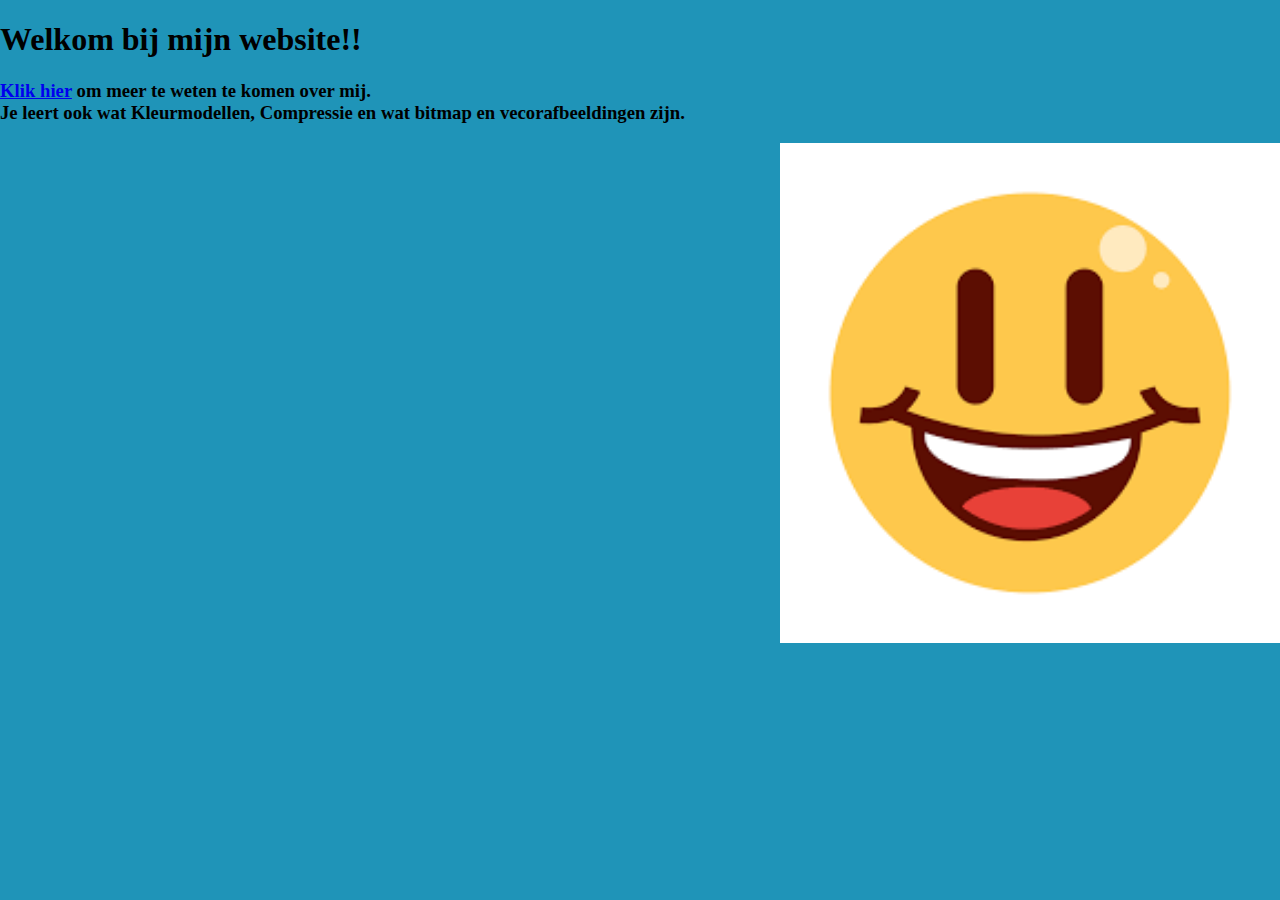
==== index.html @ 8b247dfe "1" ====
<!DOCTYPE html>
<html>
    
    <head>
        <link rel="stylesheet" href="homepagina.css">
     
    </head>
        
    <title>Niek-vr</title>
    <h1>Welkom bij mijn website!!</h1>

    <body>
       <p>

        <h3>  <a href="overmij.html"> Klik hier</a> om meer te weten te komen over mij. <br>
          Je leert ook wat Kleurmodellen, Compressie en wat bitmap en vecorafbeeldingen zijn.<br>
        </h3>
<img src="image copy 2.png" alt="blije emoji" align="right" width="500px">
        </p>

    </body>
</html>
---- homepagina.css ----
body{
    background-color: #1f94b8;
    margin: 0px;
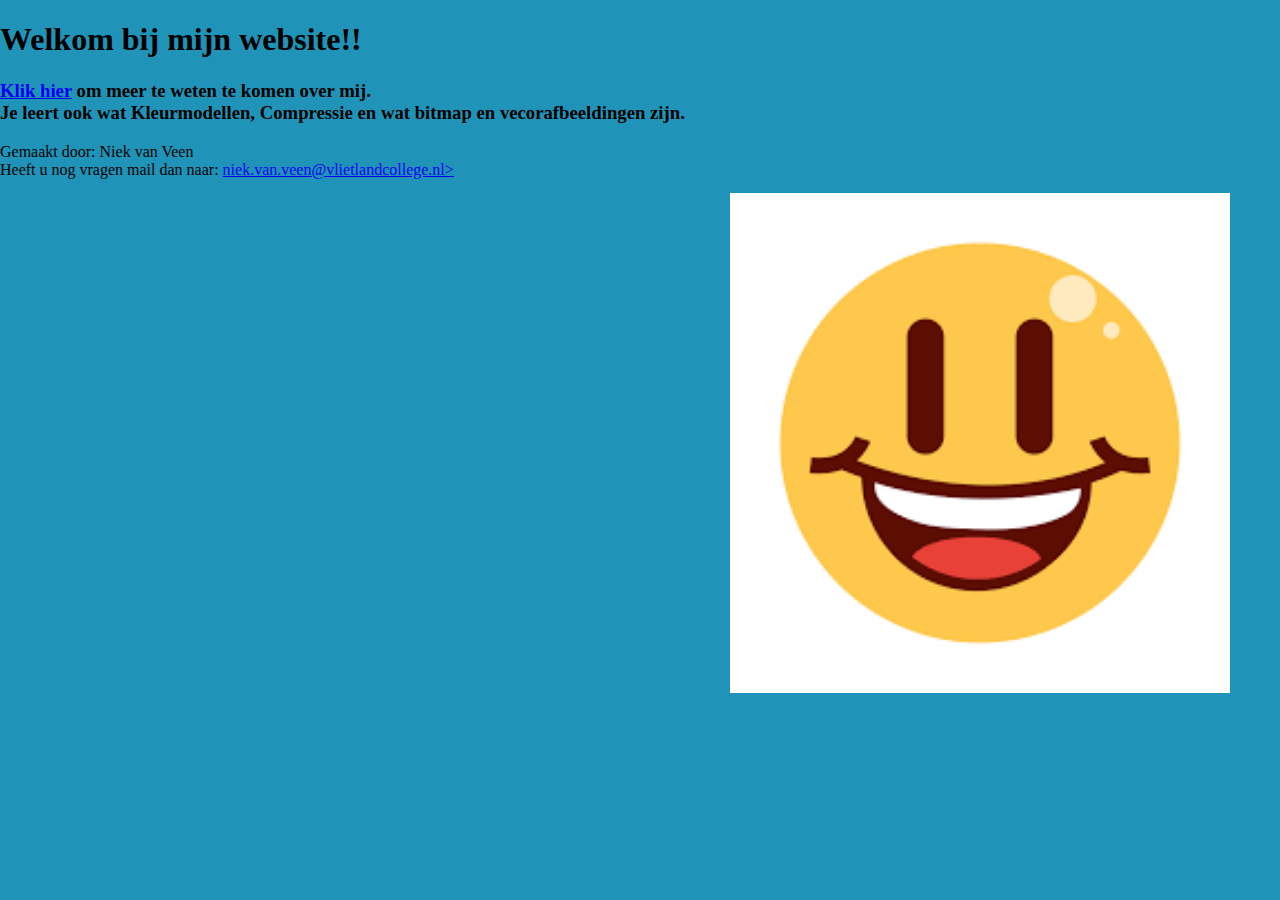
==== commit a42a1453: "." ====
--- a/index.html
+++ b/index.html
@@ -17,7 +17,7 @@
         </h3>
 <img src="image copy 2.png" alt="blije emoji" align="right" width="500px">
         </p>
-
+        <footer class="center-text"> Gemaakt door: Niek van Veen <br class="center-text"> Heeft u nog vragen mail dan naar: <a href="https://mail.google.com/mail/u/0/?fs=1&tf=cm&source=mailto&to=niek.van.veen@vlielandcollege.nl"> niek.van.veen@vlietlandcollege.nl></a> </footer>
     </body>
 </html>
 
--- a/homepagina.css
+++ b/homepagina.css
@@ -1,3 +1,6 @@
 body{
     background-color: #1f94b8;
-    margin: 0px;+    margin: 0px;
+img{
+    margin: 50px;
+}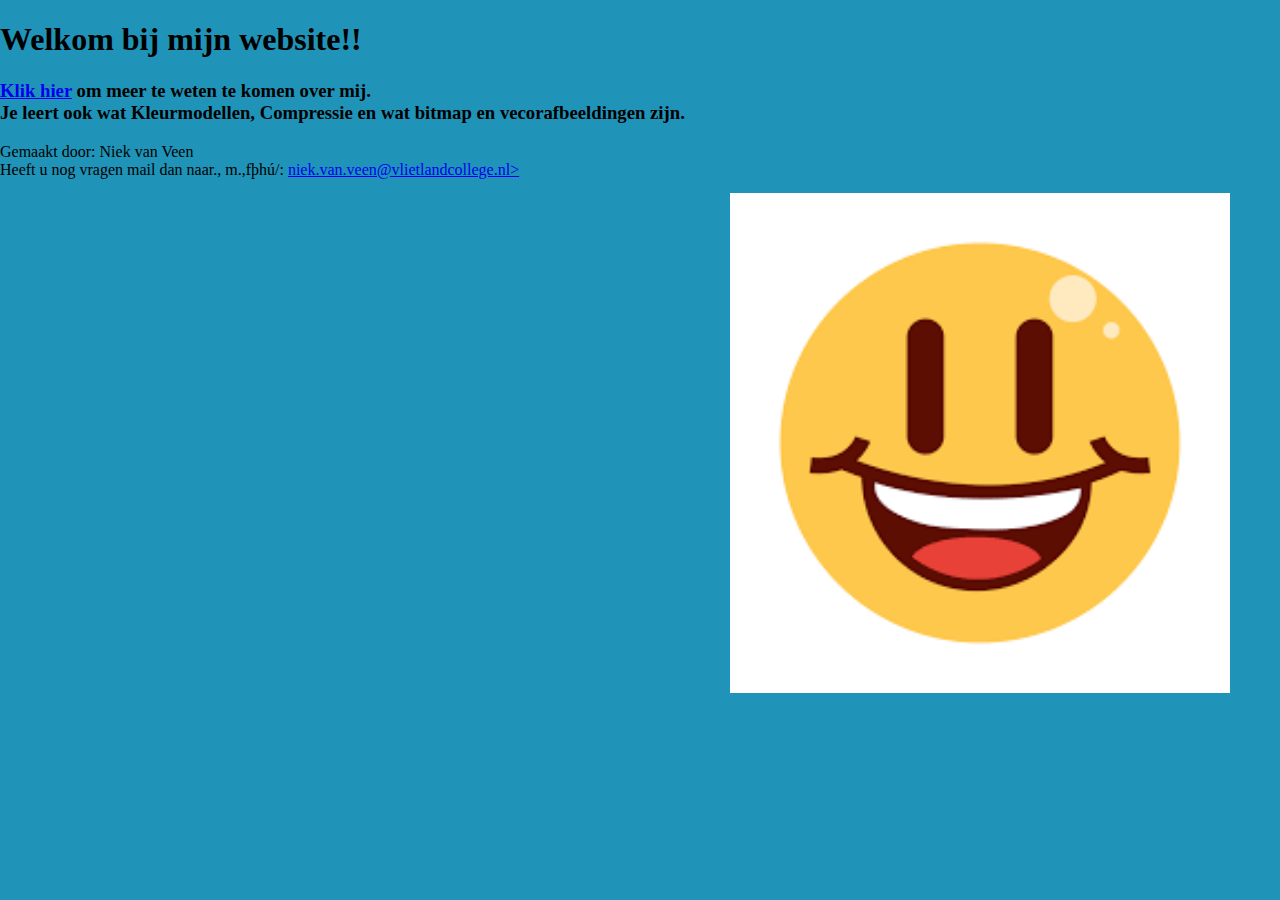
==== commit bdcebb8c: "1" ====
--- a/index.html
+++ b/index.html
@@ -17,7 +17,7 @@
         </h3>
 <img src="image copy 2.png" alt="blije emoji" align="right" width="500px">
         </p>
-        <footer class="center-text"> Gemaakt door: Niek van Veen <br class="center-text"> Heeft u nog vragen mail dan naar: <a href="https://mail.google.com/mail/u/0/?fs=1&tf=cm&source=mailto&to=niek.van.veen@vlielandcollege.nl"> niek.van.veen@vlietlandcollege.nl></a> </footer>
+        <footer class="center-text"> Gemaakt door: Niek van Veen <br class="center-text"> Heeft u nog vragen mail dan naar., m.,fþhú/: <a href="https://mail.google.com/mail/u/0/?fs=1&tf=cm&source=mailto&to=niek.van.veen@vlielandcollege.nl"> niek.van.veen@vlietlandcollege.nl></a> </footer>
     </body>
 </html>
 
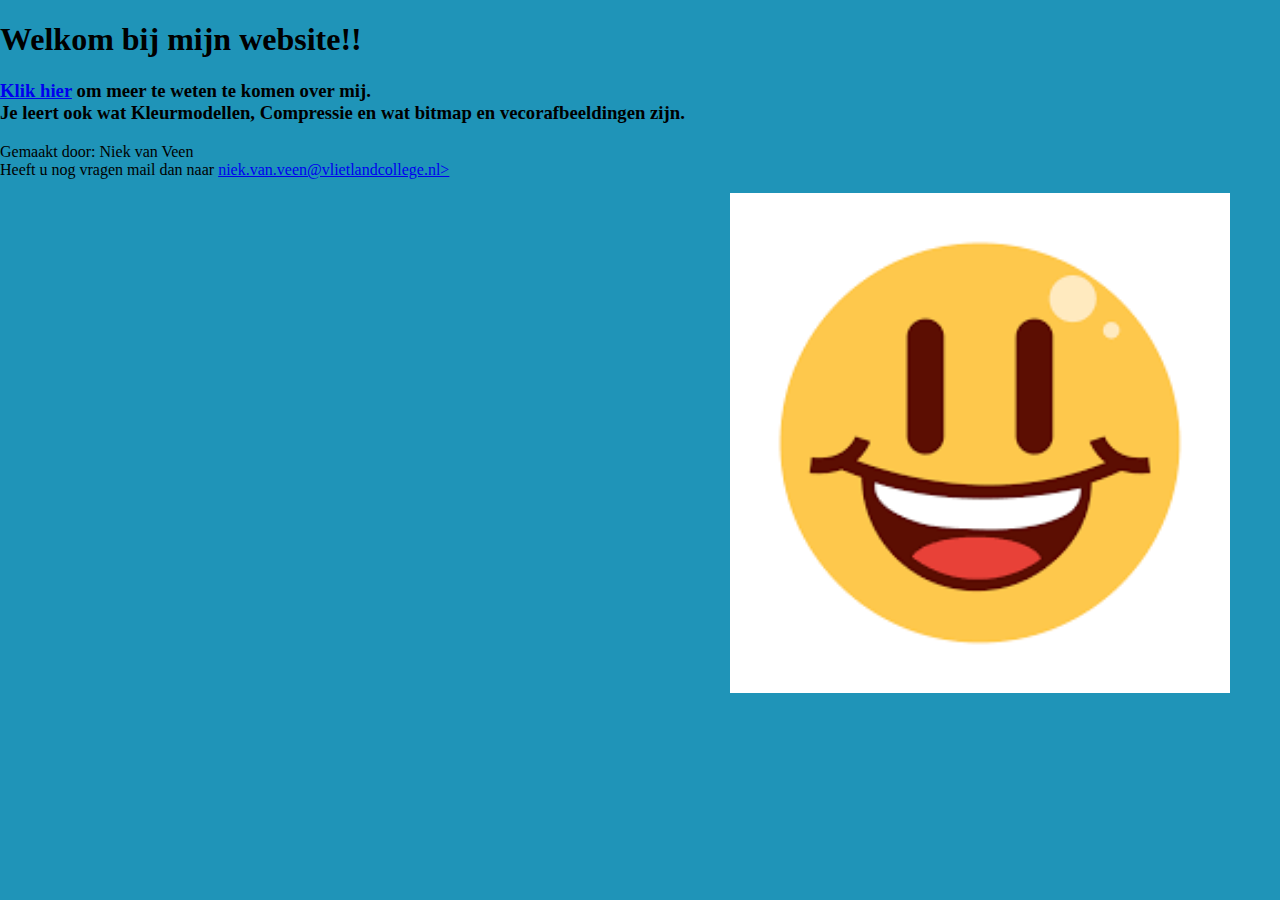
==== commit b4473334: "1" ====
--- a/index.html
+++ b/index.html
@@ -17,7 +17,7 @@
         </h3>
 <img src="image copy 2.png" alt="blije emoji" align="right" width="500px">
         </p>
-        <footer class="center-text"> Gemaakt door: Niek van Veen <br class="center-text"> Heeft u nog vragen mail dan naar., m.,fþhú/: <a href="https://mail.google.com/mail/u/0/?fs=1&tf=cm&source=mailto&to=niek.van.veen@vlielandcollege.nl"> niek.van.veen@vlietlandcollege.nl></a> </footer>
+        <footer class="center-text"> Gemaakt door: Niek van Veen <br class="center-text"> Heeft u nog vragen mail dan naar <a href="https://mail.google.com/mail/u/0/?fs=1&tf=cm&source=mailto&to=niek.van.veen@vlielandcollege.nl"> niek.van.veen@vlietlandcollege.nl></a> </footer>
     </body>
 </html>
 
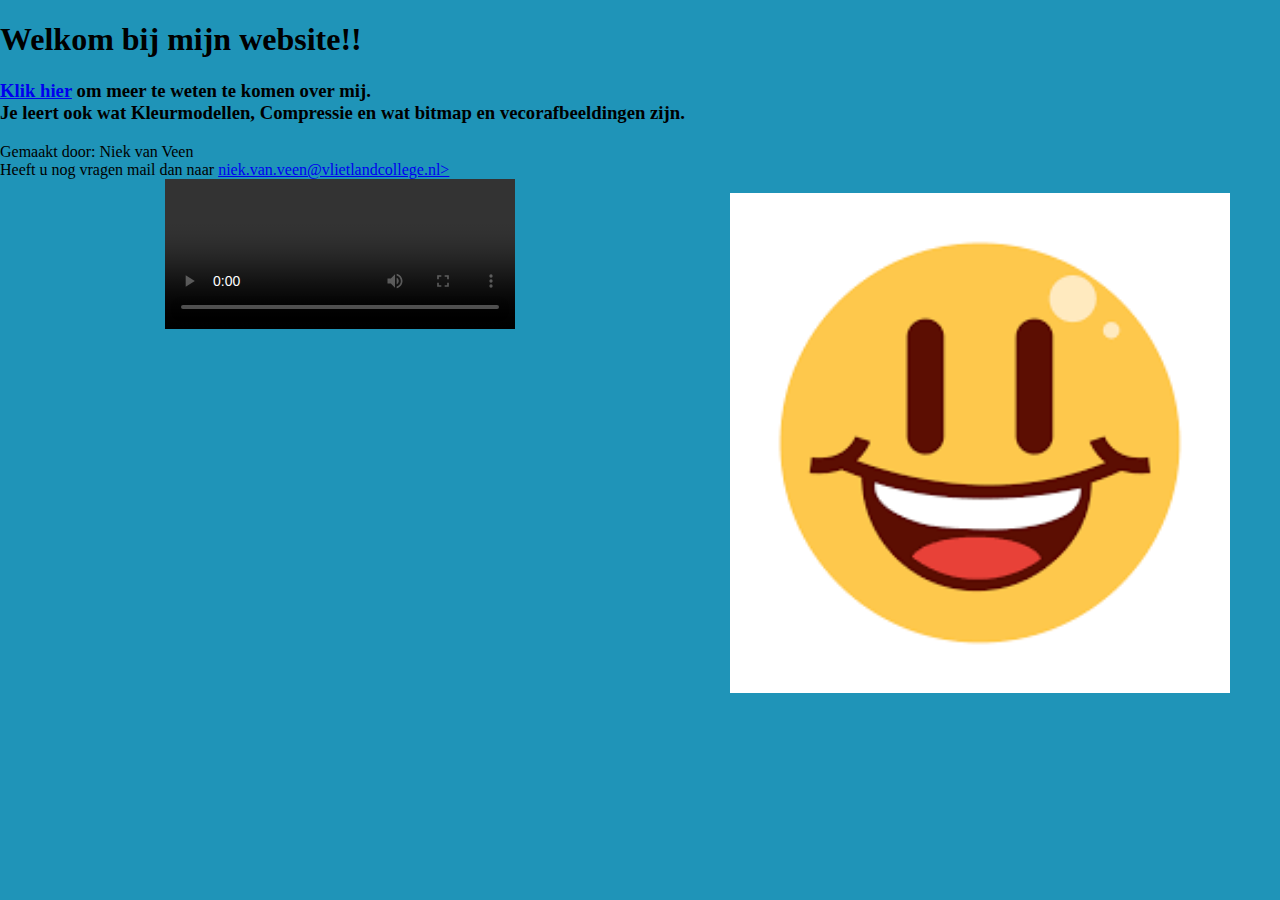
==== commit 6913186e: "1" ====
--- a/index.html
+++ b/index.html
@@ -17,7 +17,14 @@
         </h3>
 <img src="image copy 2.png" alt="blije emoji" align="right" width="500px">
         </p>
-        <footer class="center-text"> Gemaakt door: Niek van Veen <br class="center-text"> Heeft u nog vragen mail dan naar <a href="https://mail.google.com/mail/u/0/?fs=1&tf=cm&source=mailto&to=niek.van.veen@vlielandcollege.nl"> niek.van.veen@vlietlandcollege.nl></a> </footer>
-    </body>
+        
+    <footer class="center-text"> Gemaakt door: Niek van Veen <br class="center-text"> Heeft u nog vragen mail dan naar <a href="https://mail.google.com/mail/u/0/?fs=1&tf=cm&source=mailto&to=niek.van.veen@vlielandcollege.nl"> niek.van.veen@vlietlandcollege.nl></a> </footer>
+   <div style="text-align: center;">
+    <video width="350" controls>
+    <source="https://www.tiktok.com/@fbth123/video/7354990050301463824?lang=nl-NL&q=the%20art%20of%20vvd&t=1728318551492" type="video/mp4">
+</video>
+   </div>
+</body>
+
 </html>
 
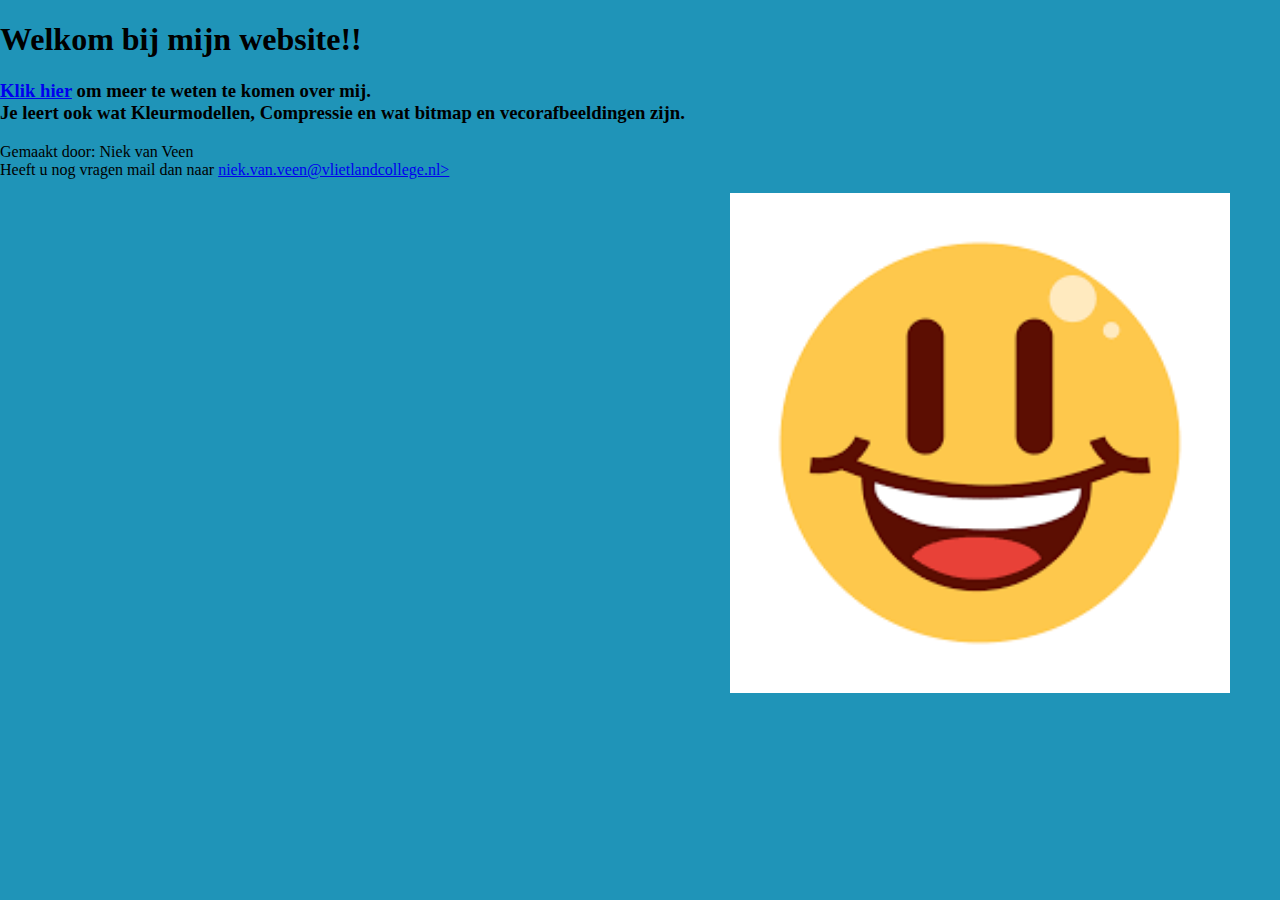
==== commit 8b34a35c: "1" ====
--- a/index.html
+++ b/index.html
@@ -19,11 +19,7 @@
         </p>
         
     <footer class="center-text"> Gemaakt door: Niek van Veen <br class="center-text"> Heeft u nog vragen mail dan naar <a href="https://mail.google.com/mail/u/0/?fs=1&tf=cm&source=mailto&to=niek.van.veen@vlielandcollege.nl"> niek.van.veen@vlietlandcollege.nl></a> </footer>
-   <div style="text-align: center;">
-    <video width="350" controls>
-    <source="https://www.tiktok.com/@fbth123/video/7354990050301463824?lang=nl-NL&q=the%20art%20of%20vvd&t=1728318551492" type="video/mp4">
-</video>
-   </div>
+   
 </body>
 
 </html>
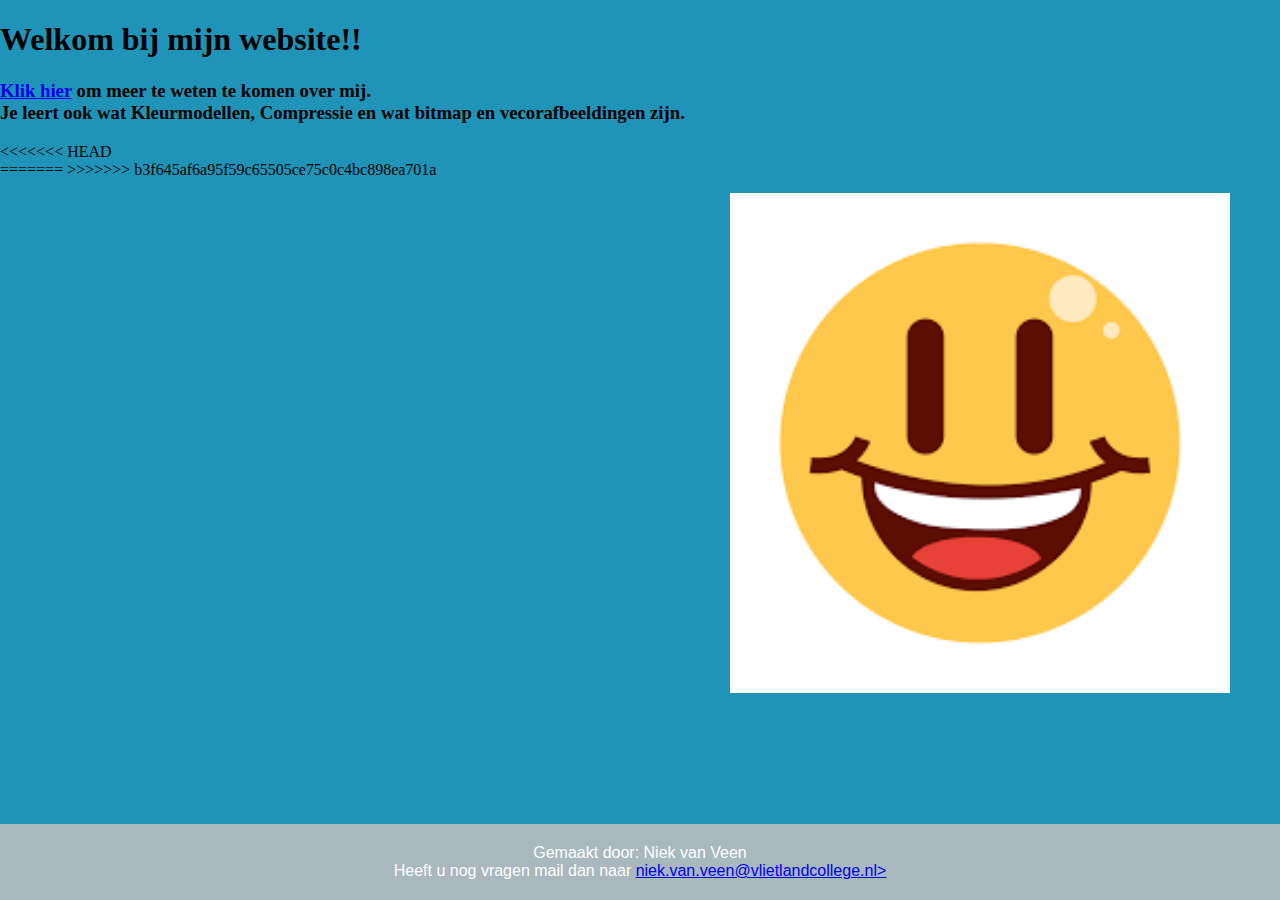
==== commit 60b2651d: "1" ====
--- a/index.html
+++ b/index.html
@@ -18,8 +18,18 @@
 <img src="image copy 2.png" alt="blije emoji" align="right" width="500px">
         </p>
         
+<<<<<<< HEAD
+   
+     <footer class="center-text"> Gemaakt door: Niek van Veen <br class="center-text"> Heeft u nog vragen mail dan naar <a href="https://mail.google.com/mail/u/0/?fs=1&tf=cm&source=mailto&to=niek.van.veen@vlielandcollege.nl"> niek.van.veen@vlietlandcollege.nl></a> </footer>
+ 
+     <div style="text-align: right;">
+
+   
+   </div>
+=======
     <footer class="center-text"> Gemaakt door: Niek van Veen <br class="center-text"> Heeft u nog vragen mail dan naar <a href="https://mail.google.com/mail/u/0/?fs=1&tf=cm&source=mailto&to=niek.van.veen@vlielandcollege.nl"> niek.van.veen@vlietlandcollege.nl></a> </footer>
    
+>>>>>>> b3f645af6a95f59c65505ce75c0c4bc898ea701a
 </body>
 
 </html>
--- a/homepagina.css
+++ b/homepagina.css
@@ -3,4 +3,26 @@
     margin: 0px;
 img{
     margin: 50px;
-}+}
+footer {
+    position: fixed;
+    bottom: 0;
+    left: 0;
+    width: 100%;
+    background-color: #a8b8bd;
+    text-align: center;
+    padding: 20px 0;
+    color: white;
+    font-family: Arial, sans-serif;
+    font-size: 16px;
+  }
+  
+  .footer a {
+    color: white;
+    text-decoration: underline;
+  }
+  
+  footer a:hover {
+    color: #ddd;
+  }
+  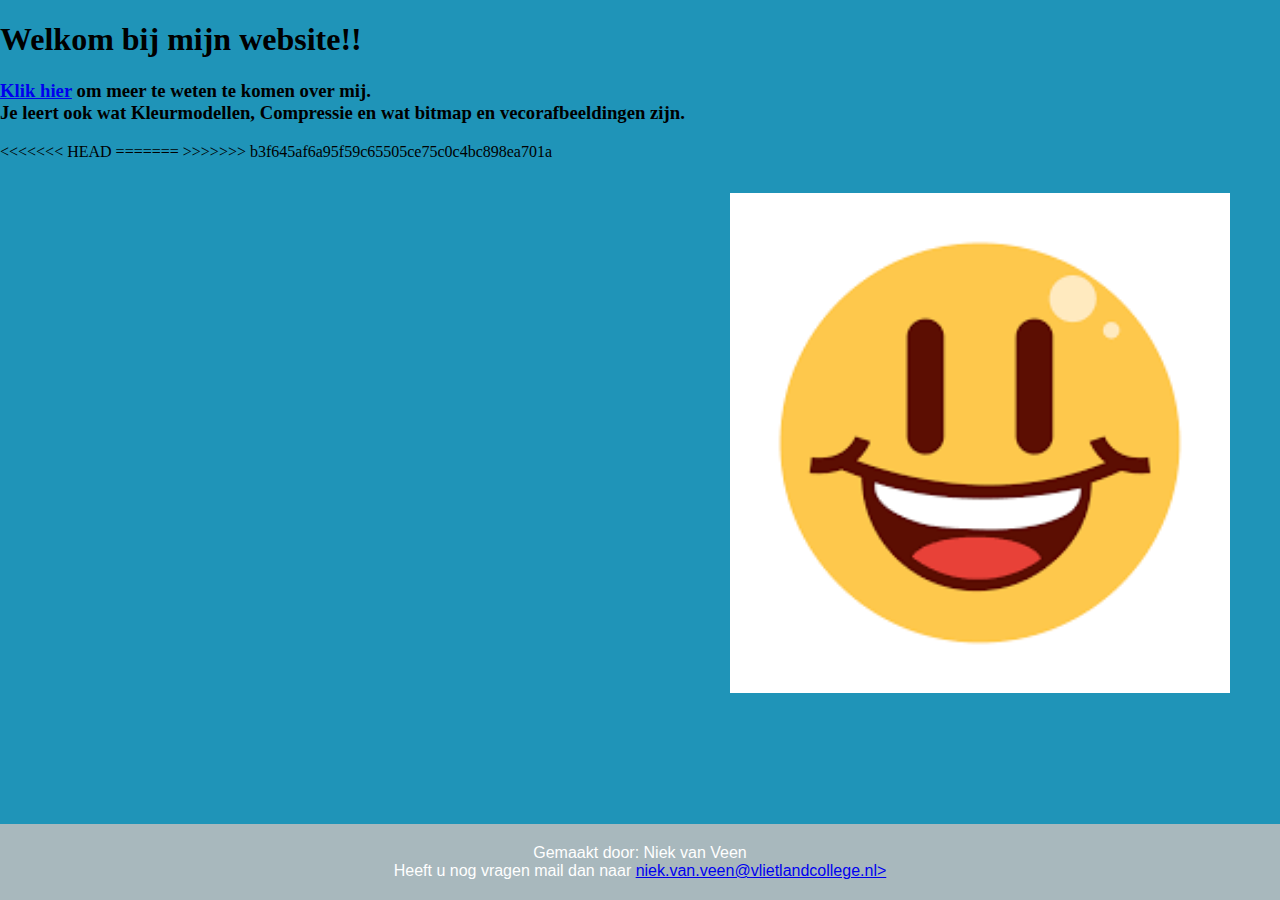
==== commit 7a4625a0: "1" ====
--- a/index.html
+++ b/index.html
@@ -6,7 +6,7 @@
      
     </head>
         
-    <title>Niek-vr</title>
+    <title>Niek-vr</title><!-- Titel van de pagina die in de browser wordt weergegeven -->
     <h1>Welkom bij mijn website!!</h1>
 
     <body>
@@ -15,19 +15,16 @@
         <h3>  <a href="overmij.html"> Klik hier</a> om meer te weten te komen over mij. <br>
           Je leert ook wat Kleurmodellen, Compressie en wat bitmap en vecorafbeeldingen zijn.<br>
         </h3>
-<img src="image copy 2.png" alt="blije emoji" align="right" width="500px">
+<img src="image copy 2.png" alt="blije emoji" align="right" width="500px"><!-- Afbeelding met alternatieve tekst, uitgelijnd aan de rechterkant -->
         </p>
         
 <<<<<<< HEAD
    
      <footer class="center-text"> Gemaakt door: Niek van Veen <br class="center-text"> Heeft u nog vragen mail dan naar <a href="https://mail.google.com/mail/u/0/?fs=1&tf=cm&source=mailto&to=niek.van.veen@vlielandcollege.nl"> niek.van.veen@vlietlandcollege.nl></a> </footer>
  
-     <div style="text-align: right;">
-
    
-   </div>
 =======
-    <footer class="center-text"> Gemaakt door: Niek van Veen <br class="center-text"> Heeft u nog vragen mail dan naar <a href="https://mail.google.com/mail/u/0/?fs=1&tf=cm&source=mailto&to=niek.van.veen@vlielandcollege.nl"> niek.van.veen@vlietlandcollege.nl></a> </footer>
+    <footer class="center-text"> Gemaakt door: Niek van Veen <br class="center-text"> Heeft u nog vragen mail dan naar <a href="https://mail.google.com/mail/u/0/?fs=1&tf=cm&source=mailto&to=niek.van.veen@vlielandcollege.nl"> niek.van.veen@vlietlandcollege.nl></a> </footer> <!-- Begin van de voettekst met contactinformatie -->
    
 >>>>>>> b3f645af6a95f59c65505ce75c0c4bc898ea701a
 </body>
--- a/homepagina.css
+++ b/homepagina.css
@@ -1,28 +1,35 @@
-body{
-    background-color: #1f94b8;
-    margin: 0px;
-img{
-    margin: 50px;
+/* Algemeen stijlen voor de body */
+body {
+  background-color: #1f94b8; /* Achtergrondkleur van de pagina */
+  margin: 0px; /* Geen marge rond de body */
 }
+
+/* Stijl voor afbeeldingen */
+img {
+  margin: 50px; /* Opvulling rondom afbeeldingen */
+}
+
+/* Stijl voor de voettekst */
 footer {
-    position: fixed;
-    bottom: 0;
-    left: 0;
-    width: 100%;
-    background-color: #a8b8bd;
-    text-align: center;
-    padding: 20px 0;
-    color: white;
-    font-family: Arial, sans-serif;
-    font-size: 16px;
-  }
-  
-  .footer a {
-    color: white;
-    text-decoration: underline;
-  }
-  
-  footer a:hover {
-    color: #ddd;
-  }
-  +  position: fixed; /* Voettekst blijft onderaan de pagina, zelfs bij scrollen */
+  bottom: 0; /* Plaatst de voettekst onderaan */
+  left: 0; /* Plaatst de voettekst aan de linkerkant */
+  width: 100%; /* Voettekst beslaat de volledige breedte */
+  background-color: #a8b8bd; /* Achtergrondkleur van de voettekst */
+  text-align: center; /* Centreert de tekst in de voettekst */
+  padding: 20px 0; /* Opvulling boven en onder in de voettekst */
+  color: white; /* Kleur van de tekst in de voettekst */
+  font-family: Arial, sans-serif; /* Lettertype voor de tekst */
+  font-size: 16px; /* Grootte van de tekst */
+}
+
+/* Stijl voor links in de voettekst */
+.footer a {
+  color: white; /* Kleur van de links in de voettekst */
+  text-decoration: underline; /* Onderstreping voor de links in de voettekst */
+}
+
+/* Hover-effect voor links in de voettekst */
+footer a:hover {
+  color: #ddd; /* Kleur voor links in de voettekst bij hover */
+}